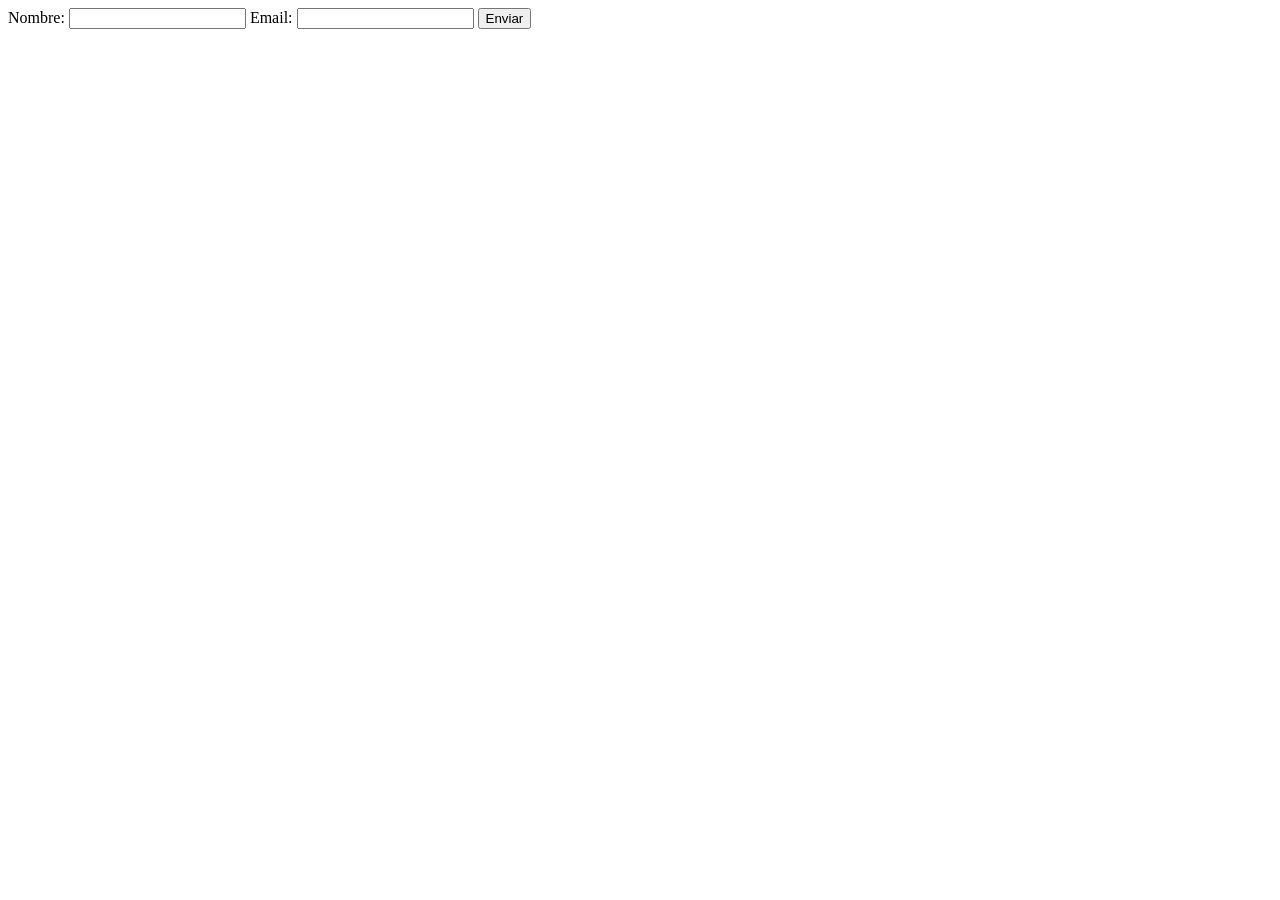
==== Proyecto-Final-Camilo Perfumo Bouzon/contactos.html @ 93b6bed0 "Add files via upload" ====
<!DOCTYPE html>
<html lang="en">
<head>
    <meta charset="UTF-8">
    <meta name="viewport" content="width=device-width, initial-scale=1.0">
    <title>Document</title>
</head>
<body>
    <form action=“enviar.php”
method=“post”>
 <label for=“nombre”>Nombre:</label>
 <input type=“text” id=“nombre”
name=“nombre”>
 <label for=“email”>Email:</label>
 <input type=“email” id=“email”
name=“email”>
 <button
type=“submit”>Enviar</button>
</body>
</html>
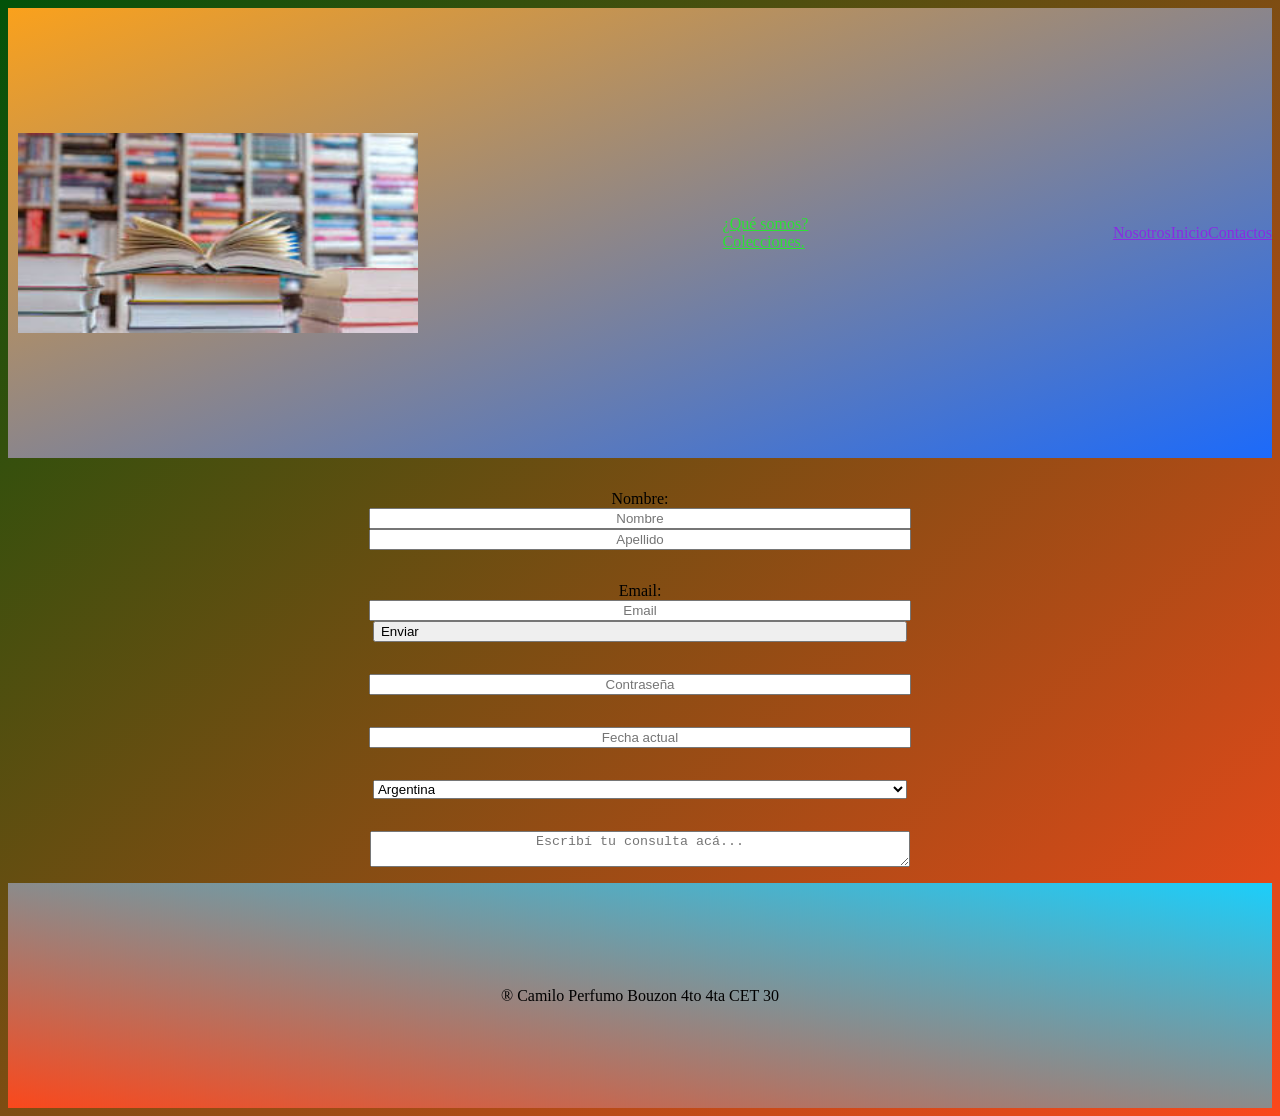
==== commit 47e01aee: "Add files via upload" ====
--- a/Proyecto-Final-Camilo Perfumo Bouzon/contactos.html
+++ b/Proyecto-Final-Camilo Perfumo Bouzon/contactos.html
@@ -3,18 +3,61 @@
 <head>
     <meta charset="UTF-8">
     <meta name="viewport" content="width=device-width, initial-scale=1.0">
-    <title>Document</title>
+    <title>Contacte está librería, algun día responderemos, estamos levantando los andamios de la página, así que cualquier información, detalle o idea nos serviría de mucho 😊</title>
+    <link rel="stylesheet" href="./CSS/contactos.css">
 </head>
 <body>
-    <form action=“enviar.php”
+    <header class="hero">
+        <img height="200px" width="400px" class="imghija" src="./img/Librería img.JPEG"
+            alt="Imagen de una librería con una gran cantidad de libros">
+        <nav class="second"><a href="#seccion1">¿Qué somos?</a><a href="#seccion1">Colecciones.</a></nav>
+        <nav class="barradenav"><a href="nosotros.html">Nosotros</a><a
+                href="index.html">Inicio</a><a
+                href="libros.html">Contactos</a></nav>
+    </header>
+    <main>
+    <form class="cinco" action=“enviar.php”
 method=“post”>
- <label for=“nombre”>Nombre:</label>
- <input type=“text” id=“nombre”
-name=“nombre”>
- <label for=“email”>Email:</label>
- <input type=“email” id=“email”
-name=“email”>
- <button
+<p></p>
+ <label class="cinco" for=“nombre”>Nombre:</label>
+ <input class="cinco" type=“checkbox”
+name=“acepto” placeholder="Nombre">
+ <input class="cinco" type=“text” id=“nombre”
+name=“nombre” placeholder="Apellido"> 
+<p></p>
+ <label class="cinco" for=“email”>Email:</label>
+ <input class="cinco" type=“email” id=“email”
+name=“email” placeholder="Email">
+ <button class="cinco" 
 type=“submit”>Enviar</button>
+<p></p>
+<input class="cinco" type=“password”
+name=“clave” placeholder="Contraseña">
+<p></p>
+<input class="cinco" type=“date” name=“fecha” placeholder="Fecha actual">
+<p></p>
+<select class="cinco" name=“pais”>
+ <option>Argentina</option>
+ <option>Brasil</option>
+ <option>Chile</option>
+ <option>Paraguay</option>
+ <option>Uruguay</option>
+ <option>Ecuador</option>
+ <option>Bolivia</option>
+ <option>Guyana</option>
+ <option>Colombia</option>
+ <option>Trinidad y Tobago</option>
+ <option>Aruba</option>
+ <option>Surinam</option>
+ <option>Curaçao</option>
+ <option>No soy de un país perteneciente a América de sur</option>
+</select>
+<p></p>
+<textarea class="cinco" name=“mensaje” placeholder="Escribí tu consulta acá..." rows=“4” cols=“40”>
+</textarea>
+</form>
+<p></p>
+</main>
+    <footer>® Camilo Perfumo Bouzon 4to 4ta CET 30</footer>
 </body>
 </html>
--- a/Proyecto-Final-Camilo Perfumo Bouzon/CSS/contactos.css
+++ b/Proyecto-Final-Camilo Perfumo Bouzon/CSS/contactos.css
@@ -0,0 +1,51 @@
+:root{
+    --fondo-1: rgb(250, 161, 28);
+    --fondo-2: rgb(28, 106, 250);
+    --fondo-3: rgb(28, 206, 250);
+    --fondo-4: rgb(250, 72, 28);
+    --fondo-7:rgb(2, 82,9);
+}
+.hero{
+    display: flex;
+    align-items: center;
+    background: linear-gradient(to right bottom, var(--fondo-1), var(--fondo-2));
+    min-height: 50vh;
+    justify-content: space-between;
+}
+.hero a{
+    color: blueviolet;
+}
+body{
+    background: linear-gradient(to bottom right, var(--fondo-7), var(--fondo-4));
+    min-height: 100vh;
+}
+.imghija{
+display: flex;
+justify-content: flex-start;
+margin-left: 10px;
+}
+.second{
+    display: flex;
+    justify-content: center;
+    flex-direction: column;
+}
+.second a{
+    color: rgb(43, 226, 52);
+}
+.cinco{
+    display: flex;
+    justify-content: center;
+    flex-direction: column;
+    height: 500%;
+    width: 65%;
+    margin: auto;
+    padding: auto;
+    text-align: center;
+}
+footer{
+    display: flex;
+    background:linear-gradient(to bottom left, var(--fondo-3), var(--fondo-4));
+    min-height: 25vh;
+    justify-content: center;
+    align-items: center;
+}
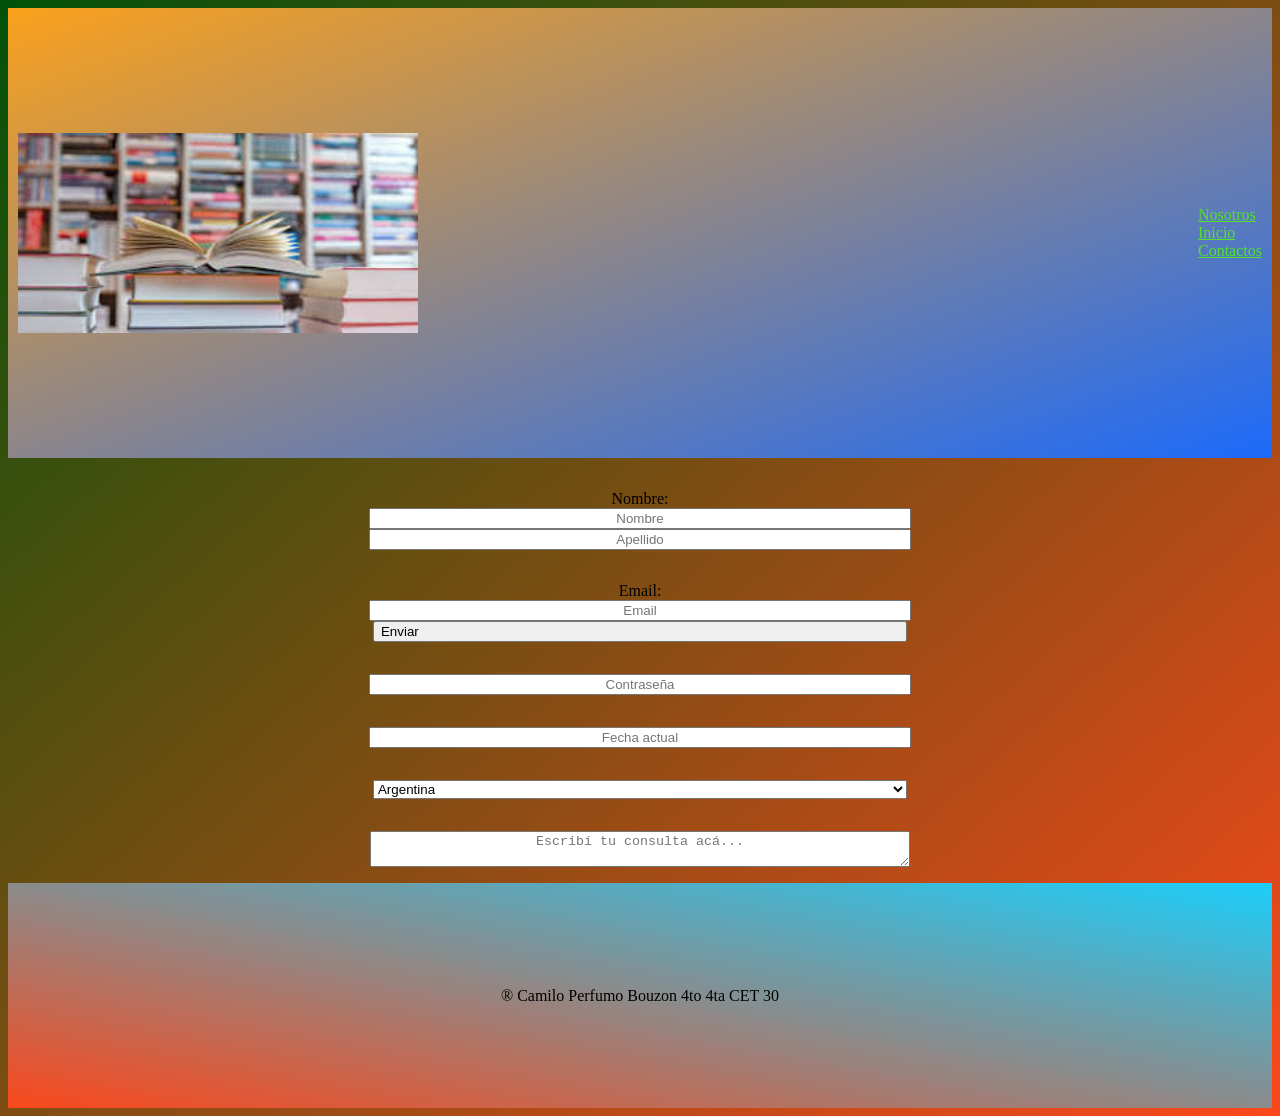
==== commit 6911beb0: "Add files via upload" ====
--- a/Proyecto-Final-Camilo Perfumo Bouzon/contactos.html
+++ b/Proyecto-Final-Camilo Perfumo Bouzon/contactos.html
@@ -10,7 +10,6 @@
     <header class="hero">
         <img height="200px" width="400px" class="imghija" src="./img/Librería img.JPEG"
             alt="Imagen de una librería con una gran cantidad de libros">
-        <nav class="second"><a href="#seccion1">¿Qué somos?</a><a href="#seccion1">Colecciones.</a></nav>
         <nav class="barradenav"><a href="nosotros.html">Nosotros</a><a
                 href="index.html">Inicio</a><a
                 href="libros.html">Contactos</a></nav>
@@ -32,7 +31,9 @@
 type=“submit”>Enviar</button>
 <p></p>
 <input class="cinco" type=“password”
-name=“clave” placeholder="Contraseña">
+name=“clave” id="miClave" placeholder="Contraseña">
+
+</script>
 <p></p>
 <input class="cinco" type=“date” name=“fecha” placeholder="Fecha actual">
 <p></p>
--- a/Proyecto-Final-Camilo Perfumo Bouzon/CSS/contactos.css
+++ b/Proyecto-Final-Camilo Perfumo Bouzon/CSS/contactos.css
@@ -13,7 +13,13 @@
     justify-content: space-between;
 }
 .hero a{
-    color: blueviolet;
+    color: rgb(83, 226, 43);
+    transition: all 5s;
+}
+a:hover{
+transform: scale(1.25);
+ color: rgb(225, 0, 255);
+ transform: rotate(360deg);
 }
 body{
     background: linear-gradient(to bottom right, var(--fondo-7), var(--fondo-4));
@@ -42,6 +48,12 @@
     padding: auto;
     text-align: center;
 }
+.barradenav{
+display: flex;
+justify-content: flex-end;
+flex-direction: column;
+margin-right: 10px;
+}
 footer{
     display: flex;
     background:linear-gradient(to bottom left, var(--fondo-3), var(--fondo-4));
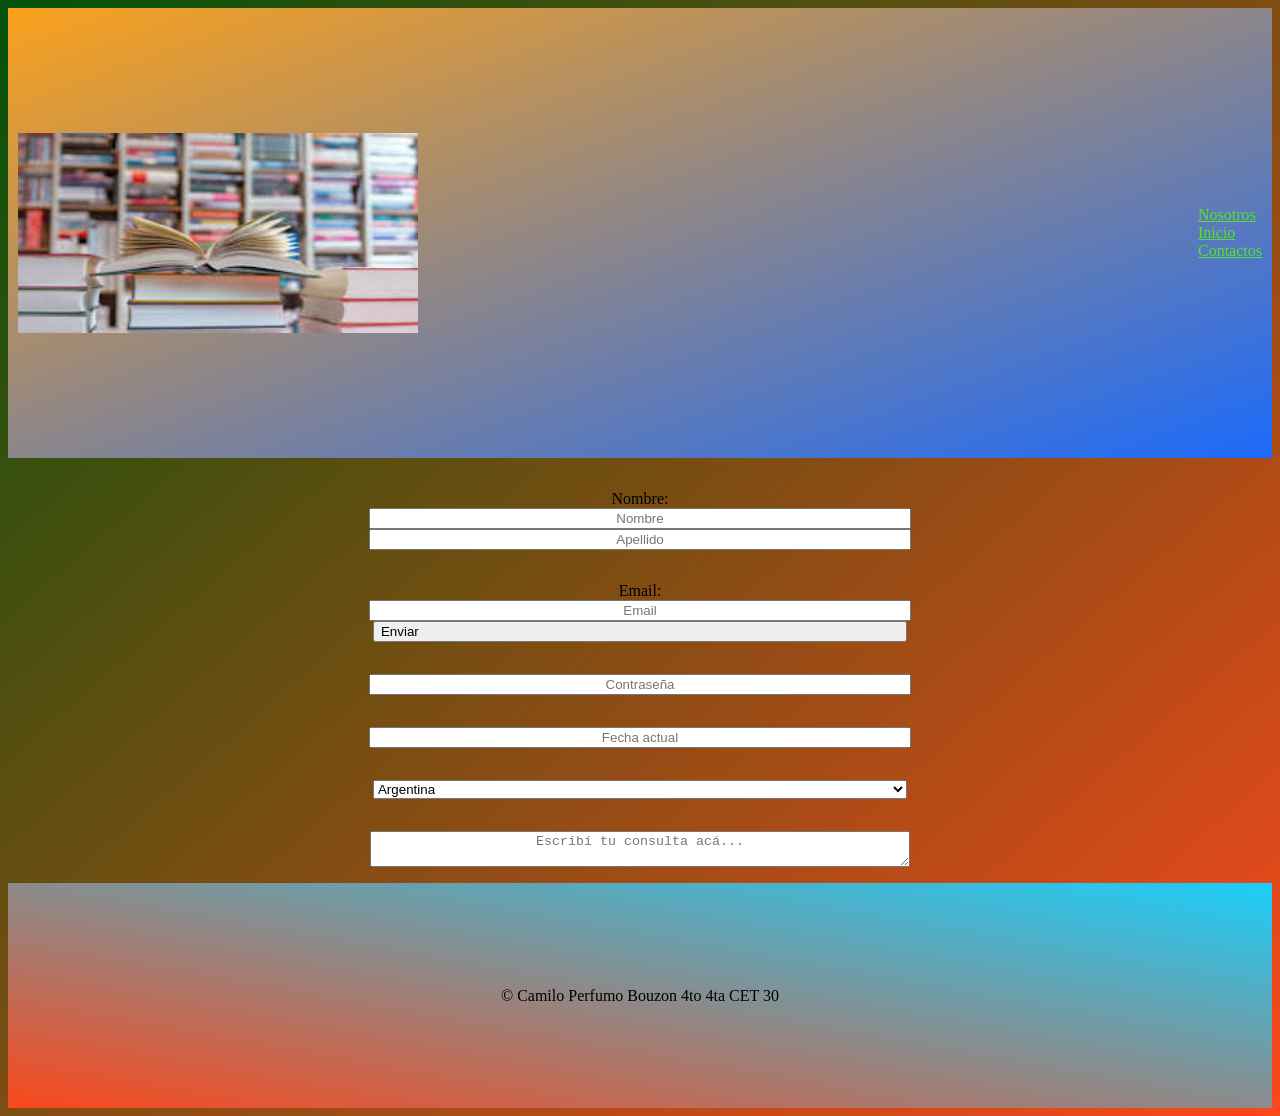
==== commit dda55998: "Add files via upload La versión final. ¿O no?" ====
--- a/Proyecto-Final-Camilo Perfumo Bouzon/contactos.html
+++ b/Proyecto-Final-Camilo Perfumo Bouzon/contactos.html
@@ -59,6 +59,6 @@
 </form>
 <p></p>
 </main>
-    <footer>® Camilo Perfumo Bouzon 4to 4ta CET 30</footer>
+    <footer>© Camilo Perfumo Bouzon 4to 4ta CET 30</footer>
 </body>
 </html>
